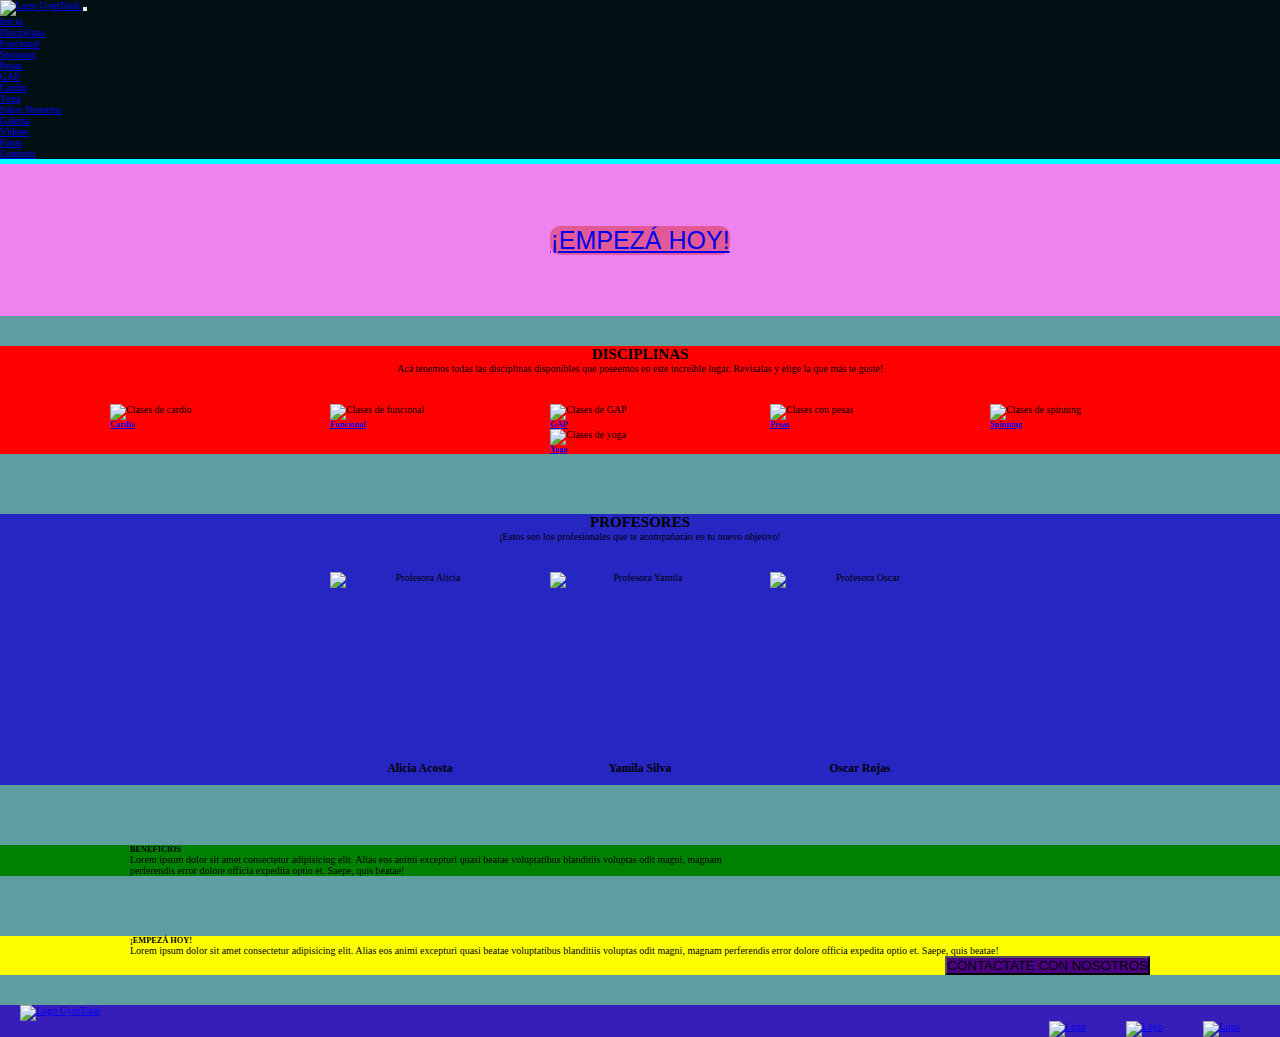
==== index.html @ 9ef04259 "En esta estapa sólo se encuentra el index junto con las carpetas de assets, pages y css. Falta pulir" ====
<!DOCTYPE html>
<html lang="en">

<head>
  <meta charset="UTF-8" />
  <meta name="viewport" content="width=device-width, initial-scale=1.0" />
  <title>Gym Total</title>

  <!-- Fuente Anton -->
  <link rel="preconnect" href="https://fonts.googleapis.com" />
  <link rel="preconnect" href="https://fonts.gstatic.com" crossorigin />
  <link href="https://fonts.googleapis.com/css2?family=Anton&display=swap" rel="stylesheet" />

  <!-- Fuente Barlow -->
  <link rel="preconnect" href="https://fonts.googleapis.com" />
  <link rel="preconnect" href="https://fonts.gstatic.com" crossorigin />
  <link href="https://fonts.googleapis.com/css2?family=Barlow:wght@300;500&display=swap" rel="stylesheet" />

  <!-- Link de BootsTrap -->
  <link href="https://cdn.jsdelivr.net/npm/bootstrap@5.3.1/dist/css/bootstrap.min.css" rel="stylesheet"
    integrity="sha384-4bw+/aepP/YC94hEpVNVgiZdgIC5+VKNBQNGCHeKRQN+PtmoHDEXuppvnDJzQIu9" crossorigin="anonymous" />

  <!-- CSS -->
  <link rel="stylesheet" href="./css/styles.css" />
</head>

<body>
  <!-- AGREGAR A LOS TÍTULOS COLOR, CAMBIAR FORMATO DE LETRA, VER SI PUEDO CARGAR + RÁPIDO LA PÁGINA -->

  <div class="contenedor" style="background-color: aqua">
    <header class="header sticky-top" style="background-color: rgb(165, 130, 34)">
      <!-- CUIDADO ACÁ LE AGREGUÉ STICKY -->
      <nav class="navbar navbar-expand-lg navbar-dark">
        <div class="container-fluid">
          <a class="navbar-brand" href="#">
            <img src="./assets/logoGymTotal.svg" alt="Logo" width="30" height="24"
              class="d-inline-block align-text-top" />
            GymTotal
          </a>
          <button class="navbar-toggler" type="button" data-bs-toggle="collapse"
            data-bs-target="#navbarSupportedContent" aria-controls="navbarSupportedContent" aria-expanded="false"
            aria-label="Toggle navigation">
            <span class="navbar-toggler-icon"></span>
          </button>
          <div class="collapse navbar-collapse" id="navbarSupportedContent">
            <ul class="navbar-nav me-auto mb-2 mb-lg-0">
              <li class="nav-item">
                <a class="nav-link active" aria-current="page" href="#">Inicio</a>
              </li>
              <li class="nav-item dropdown">
                <a class="nav-link dropdown-toggle" href="#" id="navbarDropdownMenuLink" role="button"
                  data-bs-toggle="dropdown" aria-expanded="false">
                  Disciplinas
                </a>
                <ul class="dropdown-menu dropdown-menu-dark" aria-labelledby="navbarDropdownMenuLink">
                  <li><a class="dropdown-item" href="#">Funcional</a></li>
                  <li><a class="dropdown-item" href="#">Spinning</a></li>
                  <li><a class="dropdown-item" href="#">Pesas</a></li>
                  <li><a class="dropdown-item" href="#">GAP</a></li>
                  <li><a class="dropdown-item" href="#">Cardio</a></li>
                  <li><a class="dropdown-item" href="#">Yoga</a></li>
                </ul>
              </li>
              <li class="nav-item">
                <a class="nav-link active" href="#"> Sobre Nosotros </a>
              </li>
              <li class="nav-item dropdown">
                <a class="nav-link dropdown-toggle" href="#" id="navbarDropdownMenuLink" role="button"
                  data-bs-toggle="dropdown" aria-expanded="false">
                  Galería
                </a>
                <ul class="dropdown-menu dropdown-menu-dark" aria-labelledby="navbarDropdownMenuLink">
                  <li><a class="dropdown-item" href="#">Vídeos</a></li>
                  <li><a class="dropdown-item" href="#">Fotos</a></li>
                </ul>
              </li>
              <li class="nav-item">
                <a class="nav-link active" href="#">Contacto</a>
              </li>
            </ul>
          </div>
        </div>
      </nav>
    </header>

    <div class="main">
      <!-- Sección Video -->
      <section class="contenedor__sectorVideo" style="background-color: violet">
        <div class="ratio ratio-16x9">
          <video autoplay muted loop>
            <source src="..." />
            Your browser does not support the video tag.
          </video>
        </div>
        <div class="boton__empeza">
          <!-- COLOCAR HIPERVINCULO, ARREGLAR BOTON -->
          <a href="./pages/contacto.html">¡EMPEZÁ HOY!</a>
        </div>
      </section>

      <!-- Sección Disciplinas -->
      <!-- VER SI SE PUEDE AGRANDAR LAS CARTILLAS, COLOCAR HIPERVINCULOS -->
      <section class="disciplinas" style="background-color: red">
        <div class="contenedor__introduccion">
          <h2>DISCIPLINAS</h2>
          <p class="contenedor__introduccion__información">
            Acá tenemos todas las disciplinas disponibles que poseemos en este
            increíble lugar. Revisalas y elige la que más te guste!
          </p>
        </div>
        <div class="contenedor__cartillas">
          <div class="card border-secondary text-bg-dark mb-3" style="width: 18rem">
            <img src="..." class="card-img-top" alt="Clases de cardio" />
            <div class="card-body">
              <a class="btn btn-dark" href="#">
                <h5 class="card-title">Cardio</h5>
              </a>
            </div>
          </div>
          <div class="card border-secondary text-bg-dark mb-3" style="width: 18rem">
            <img src="..." class="card-img-top" alt="Clases de funcional" />
            <div class="card-body">
              <a class="btn btn-dark" href="#">
                <h5 class="card-title">Funcional</h5>
              </a>
            </div>
          </div>
          <div class="card border-secondary text-bg-dark mb-3" style="width: 18rem">
            <img src="..." class="card-img-top" alt="Clases de GAP" />
            <div class="card-body">
              <a class="btn btn-dark" href="#">
                <h5 class="card-title">GAP</h5>
              </a>
            </div>
          </div>
          <div class="card border-secondary text-bg-dark mb-3" style="width: 18rem">
            <img src="..." class="card-img-top" alt="Clases con pesas" />
            <div class="card-body">
              <a class="btn btn-dark" href="#">
                <h5 class="card-title">Pesas</h5>
              </a>
            </div>
          </div>
          <div class="card border-secondary text-bg-dark mb-3" style="width: 18rem">
            <img src="..." class="card-img-top" alt="Clases de spinning" />
            <div class="card-body">
              <a class="btn btn-dark" href="#">
                <h5 class="card-title">Spinning</h5>
              </a>
            </div>
          </div>
          <div class="card border-secondary text-bg-dark mb-3" style="width: 18rem">
            <img src="..." class="card-img-top" alt="Clases de yoga" />
            <div class="card-body">
              <a class="btn btn-dark" href="#">
                <h5 class="card-title">Yoga</h5>
              </a>
            </div>
          </div>
        </div>
      </section>

      <!-- Sección Profesores -->
      <section class="profesores" style="background-color: rgb(38, 38, 195)">
        <div class="contenedor__introduccion">
          <h2>PROFESORES</h2>
          <p class="contenedor__introduccion__informacion">
            ¡Estos son los profesionales que te acompañarán en tu nuevo
            objetivo!
          </p>
        </div>
        <div class="contenedor__cartillas">
          <div class="profesores__contenedor__cartillas__cartillaProfesor">
            <img class="rounded-circle" src="..." alt="Profesora Alicia" width="180px" height="180px" />
            <h3>Alicia Acosta</h3>
          </div>
          <div class="profesores__contenedor__cartillas__cartillaProfesor">
            <img class="rounded-circle" src="..." alt="Profesora Yamila" width="180px" height="180px" />
            <h3>Yamila Silva</h3>
          </div>
          <div class="profesores__contenedor__cartillas__cartillaProfesor">
            <img class="rounded-circle" src="..." alt="Profesora Oscar" width="180px" height="180px" />
            <h3>Oscar Rojas</h3>
          </div>
        </div>
      </section>
      <!-- Sección Beneficios -->
      <section class="beneficios" style="background-color: green">
        <div class="carta__beneficios card text-start text-bg-dark p-3">
          <h5 class="card-header border-light">BENEFICIOS</h5>
          <div class="carta__beneficios__informacion card-body">
            <p class="carta__beneficios__informacion__texto card-text">
              Lorem ipsum dolor sit amet consectetur adipisicing elit. Alias
              eos animi excepturi quasi beatae voluptatibus blanditiis
              voluptas odit magni, magnam perferendis error dolore officia
              expedita optio et. Saepe, quis beatae!
            </p>
          </div>
        </div>
      </section>




      <!-- Sección Empezá Hoy -->
      <section class="empezaHoy" style="background-color: yellow">


        <div class="carta__empezaHoy card text-bg-dark p-3">

          <h5 class="card-header border-0">¡EMPEZÁ HOY!</h5>
          
          <div class="carta__empezaHoy__informacion card-body row g-0">
            
            <div class="carta__empezaHoy__informacion__texto col-4">
              <p class="card-text">
                Lorem ipsum dolor sit amet consectetur adipisicing elit. Alias
                eos animi excepturi quasi beatae voluptatibus blanditiis
                voluptas odit magni, magnam perferendis error dolore officia
                expedita optio et. Saepe, quis beatae!
              </p>
            </div>

            <div class="carta__empezaHoy__informacion__boton col-8">
              <button type="button " class="btn btn-light border-0">
                CONTACTATE CON NOSOTROS
              </button>
            </div>
          
          </div>

        </div>


      </section>








    </div>







    <!-- Sección Footer -->
    <section class="footer" style="background-color: rgb(56, 30, 185)">
      <div class="card text-bg-dark">
        <div class="card-header border-light">
          <div class="footer__logo">
            <a class="navbar-brand" href="#">
              <img src="./images/logo-fb.png" alt="Logo" width="30" height="24" class="d-inline-block align-text-top" />
              GymTotal
            </a>
          </div>
        </div>
        <div class="card-body">
          <div class="footer__contenedor__redesSociales">
            <a class="navbar-brand" href="#">
              <img src="./images/logo-fb.png" alt="Logo" width="30" height="24" class="d-inline-block align-text-top" />
            </a>
            <a class="navbar-brand" href="#">
              <img src="./images/logo-instagram.png" alt="Logo" width="30" height="24"
                class="d-inline-block align-text-top" />
            </a>
            <a class="navbar-brand" href="#">
              <img src="./images/logo-wp.png" alt="Logo" width="30" height="24" class="d-inline-block align-text-top" />
            </a>
          </div>
        </div>
      </div>
    </section>
  </div>
  <!-- Script de BootsTrap -->
  <script src="https://cdn.jsdelivr.net/npm/bootstrap@5.3.1/dist/js/bootstrap.bundle.min.js"
    integrity="sha384-HwwvtgBNo3bZJJLYd8oVXjrBZt8cqVSpeBNS5n7C8IVInixGAoxmnlMuBnhbgrkm"
    crossorigin="anonymous"></script>
</body>
</html>
---- css/styles.css ----
* {
  margin: 0px;
  padding: 0px;
}

html {
  font-size: 62.5%;
}

/* GENERALES */

.btn {
  background-color: indigo;
}

/*
#021013 --> Negro
*/

nav {
  background-color: #021013;
}

.contenedor {
  display: grid;
  grid-template-columns: 1fr 1fr 1fr;
  /* grid-template-rows: 0.3fr 2.4fr 0.3fr;  VER ESTOOOOOOOOO */
  gap: 0px 0px;
  grid-auto-flow: row;
  grid-template-areas:
    "header header header"
    "main main main"
    "footer footer footer";
}

/* HEADER */
.header {
  grid-area: header;
  margin-bottom: 5px;
}

/* MAIN */
.main {
  background-color: cadetblue;
  display: grid;
  grid-template-columns: auto auto auto;
  grid-template-rows: auto auto auto auto auto;
  gap: 0px 0px;
  grid-auto-flow: row;
  grid-template-areas:
    "video video video"
    "disciplinas disciplinas disciplinas"
    "profesores profesores profesores"
    "beneficios beneficios beneficios"
    "empezaHoy empezaHoy empezaHoy";
  grid-area: main;
}

/* SECTOR VIDEO */
.contenedor__sectorVideo {
  grid-area: video;
  display: flex;
  justify-content: center;
  align-items: center;
}

.boton__empeza {
  /* ARREGLAR BOTÓN */
  font-family: 'Barlow Condensed', sans-serif;
  font-size: 2.5rem;
  background-color: #E15A97;
  /* CAMBIAR ESTE FONDO */
  position: absolute;
  border-radius: 10px;
  text-align: center;
  display: flex;
  flex-direction: row;
  justify-content: start;
  align-items: end;
}

/* SECTOR DISCIPLINAS */
.disciplinas {
  grid-area: disciplinas;
  display: flex;
  flex-direction: column;
  justify-content: center;
  align-items: center;
  margin: 30px 0px;
}

.contenedor__introduccion {
  display: flex;
  flex-direction: column;
  text-align: center;
  margin: 0px 0px 30px 0px;
}

.contenedor__cartillas {
  display: flex;
  justify-content: center;
  align-items: center;
  flex-wrap: wrap;
}

.card {
  margin: 0px 20px;
}

/* SECTOR PROFESORES */
.profesores {
  grid-area: profesores;
  display: flex;
  flex-direction: column;
  justify-content: center;
  align-items: center;
  flex-wrap: wrap;
  margin: 30px 0px;
}

.profesores__contenedor__cartillas__cartillaProfesor {
  display: flex;
  flex-direction: column;
  text-align: center;
}

.profesores__contenedor__cartillas__cartillaProfesor h3 {
  margin: 10px;
}

.profesores__contenedor__cartillas__cartillaProfesor img {
  margin: 0px 20px;
}

/* SECTOR BENEFICIOS */
.beneficios {
  grid-area: beneficios;
  padding: 0rem 11rem;
  margin: 30px 0px;
}

.carta__beneficios__informacion__texto {
  padding-right: 400px;
}




/* SECTOR EMPEZÁ HOY */
.empezaHoy {
  grid-area: empezaHoy;
  padding: 0rem 11rem;
  margin: 30px 0px;
}

.carta__empezaHoy__informacion__boton {
  display: flex;
  justify-content: end;
  align-items: center;
}



/* FOOTER */

.footer {
  grid-area: footer;
}

.footer__contenedor__redesSociales {
  display: flex;
  justify-content: end;
}

.footer__contenedor__redesSociales a {
  margin: 0px 20px;
}
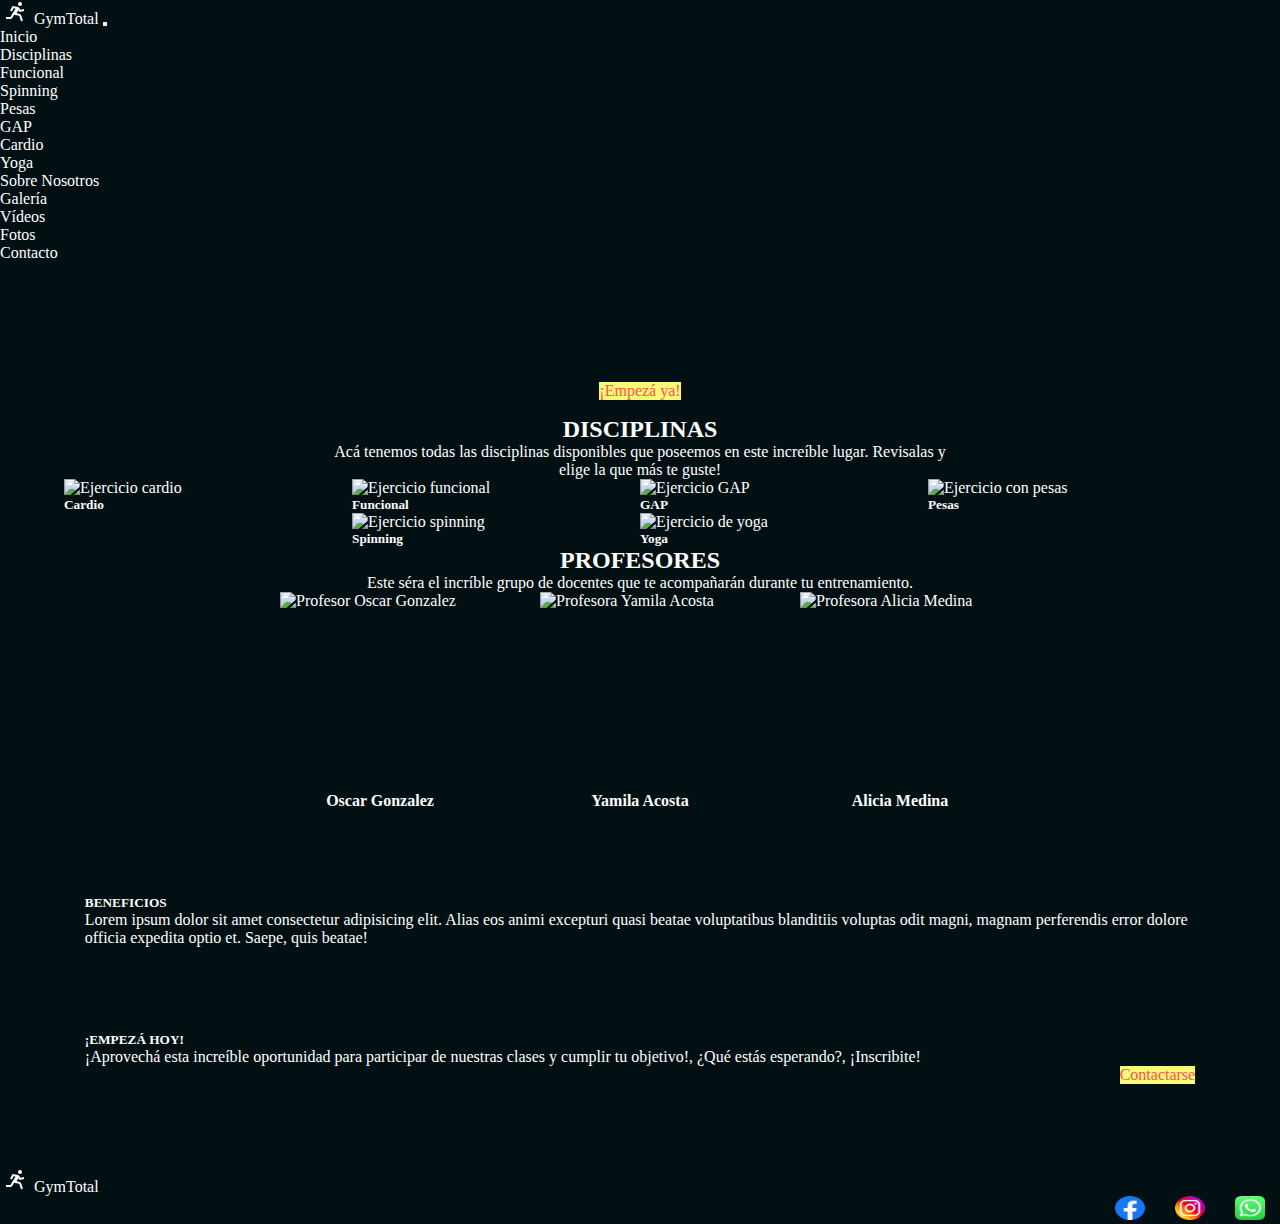
==== commit 6fe94473: "Realicé todos los cambios necesarios para que la página esté mucho más completa." ====
--- a/index.html
+++ b/index.html
@@ -2,284 +2,288 @@
 <html lang="en">
 
 <head>
-  <meta charset="UTF-8" />
-  <meta name="viewport" content="width=device-width, initial-scale=1.0" />
-  <title>Gym Total</title>
-
-  <!-- Fuente Anton -->
-  <link rel="preconnect" href="https://fonts.googleapis.com" />
-  <link rel="preconnect" href="https://fonts.gstatic.com" crossorigin />
-  <link href="https://fonts.googleapis.com/css2?family=Anton&display=swap" rel="stylesheet" />
-
-  <!-- Fuente Barlow -->
-  <link rel="preconnect" href="https://fonts.googleapis.com" />
-  <link rel="preconnect" href="https://fonts.gstatic.com" crossorigin />
-  <link href="https://fonts.googleapis.com/css2?family=Barlow:wght@300;500&display=swap" rel="stylesheet" />
-
-  <!-- Link de BootsTrap -->
-  <link href="https://cdn.jsdelivr.net/npm/bootstrap@5.3.1/dist/css/bootstrap.min.css" rel="stylesheet"
-    integrity="sha384-4bw+/aepP/YC94hEpVNVgiZdgIC5+VKNBQNGCHeKRQN+PtmoHDEXuppvnDJzQIu9" crossorigin="anonymous" />
-
-  <!-- CSS -->
-  <link rel="stylesheet" href="./css/styles.css" />
+    <meta charset="UTF-8">
+    <meta name="viewport" content="width=device-width, initial-scale=1.0">
+    <title>GymTotal</title>
+
+    <!-- Fuente Anton -->
+    <link rel="preconnect" href="https://fonts.googleapis.com" />
+    <link rel="preconnect" href="https://fonts.gstatic.com" crossorigin />
+    <link href="https://fonts.googleapis.com/css2?family=Anton&display=swap" rel="stylesheet" />
+
+    <!-- Fuente Barlow -->
+    <link rel="preconnect" href="https://fonts.googleapis.com" />
+    <link rel="preconnect" href="https://fonts.gstatic.com" crossorigin />
+    <link href="https://fonts.googleapis.com/css2?family=Barlow:wght@300;500&display=swap" rel="stylesheet" />
+
+    <!-- Link de BootsTrap -->
+    <link href="https://cdn.jsdelivr.net/npm/bootstrap@5.3.1/dist/css/bootstrap.min.css" rel="stylesheet"
+        integrity="sha384-4bw+/aepP/YC94hEpVNVgiZdgIC5+VKNBQNGCHeKRQN+PtmoHDEXuppvnDJzQIu9" crossorigin="anonymous" />
+
+    <!-- CSS -->
+    <link rel="stylesheet" href="./css/estilos.css">
 </head>
 
 <body>
-  <!-- AGREGAR A LOS TÍTULOS COLOR, CAMBIAR FORMATO DE LETRA, VER SI PUEDO CARGAR + RÁPIDO LA PÁGINA -->
-
-  <div class="contenedor" style="background-color: aqua">
-    <header class="header sticky-top" style="background-color: rgb(165, 130, 34)">
-      <!-- CUIDADO ACÁ LE AGREGUÉ STICKY -->
-      <nav class="navbar navbar-expand-lg navbar-dark">
-        <div class="container-fluid">
-          <a class="navbar-brand" href="#">
-            <img src="./assets/logoGymTotal.svg" alt="Logo" width="30" height="24"
-              class="d-inline-block align-text-top" />
-            GymTotal
-          </a>
-          <button class="navbar-toggler" type="button" data-bs-toggle="collapse"
-            data-bs-target="#navbarSupportedContent" aria-controls="navbarSupportedContent" aria-expanded="false"
-            aria-label="Toggle navigation">
-            <span class="navbar-toggler-icon"></span>
-          </button>
-          <div class="collapse navbar-collapse" id="navbarSupportedContent">
-            <ul class="navbar-nav me-auto mb-2 mb-lg-0">
-              <li class="nav-item">
-                <a class="nav-link active" aria-current="page" href="#">Inicio</a>
-              </li>
-              <li class="nav-item dropdown">
-                <a class="nav-link dropdown-toggle" href="#" id="navbarDropdownMenuLink" role="button"
-                  data-bs-toggle="dropdown" aria-expanded="false">
-                  Disciplinas
-                </a>
-                <ul class="dropdown-menu dropdown-menu-dark" aria-labelledby="navbarDropdownMenuLink">
-                  <li><a class="dropdown-item" href="#">Funcional</a></li>
-                  <li><a class="dropdown-item" href="#">Spinning</a></li>
-                  <li><a class="dropdown-item" href="#">Pesas</a></li>
-                  <li><a class="dropdown-item" href="#">GAP</a></li>
-                  <li><a class="dropdown-item" href="#">Cardio</a></li>
-                  <li><a class="dropdown-item" href="#">Yoga</a></li>
-                </ul>
-              </li>
-              <li class="nav-item">
-                <a class="nav-link active" href="#"> Sobre Nosotros </a>
-              </li>
-              <li class="nav-item dropdown">
-                <a class="nav-link dropdown-toggle" href="#" id="navbarDropdownMenuLink" role="button"
-                  data-bs-toggle="dropdown" aria-expanded="false">
-                  Galería
-                </a>
-                <ul class="dropdown-menu dropdown-menu-dark" aria-labelledby="navbarDropdownMenuLink">
-                  <li><a class="dropdown-item" href="#">Vídeos</a></li>
-                  <li><a class="dropdown-item" href="#">Fotos</a></li>
-                </ul>
-              </li>
-              <li class="nav-item">
-                <a class="nav-link active" href="#">Contacto</a>
-              </li>
-            </ul>
-          </div>
+    <div class="contenedor container-fluid">
+        <!-- HEADER -->
+        <div class="row mb-3">
+            <div class="col p-0">
+                <header class="header">
+                    <nav class="navbar sticky-top bg-dark navbar-expand-lg navbar-dark">
+                        <div class="container-fluid">
+                            <a class="navbar-brand" href="index.html">
+                                <img src="./assets/logoGymTotal.svg" alt="Logo" width="30" height="24"
+                                    class="d-inline-block align-text-top" />
+                                GymTotal
+                            </a>
+                            <button class="navbar-toggler" type="button" data-bs-toggle="collapse"
+                                data-bs-target="#navbarSupportedContent" aria-controls="navbarSupportedContent"
+                                aria-expanded="false" aria-label="Toggle navigation">
+                                <span class="navbar-toggler-icon"></span>
+                            </button>
+                            <div class="collapse navbar-collapse" id="navbarSupportedContent">
+                                <ul class="navbar-nav me-auto mb-2 mb-lg-0">
+                                    <li class="nav-item">
+                                        <a class="nav-link active" aria-current="page" href="index.html">Inicio</a>
+                                    </li>
+                                    <li class="nav-item dropdown">
+                                        <a class="nav-link dropdown-toggle" href="#" id="navbarDropdownMenuLink"
+                                            role="button" data-bs-toggle="dropdown" aria-expanded="false">
+                                            Disciplinas
+                                        </a>
+                                        <ul class="dropdown-menu dropdown-menu-dark"
+                                            aria-labelledby="navbarDropdownMenuLink">
+                                            <li><a class="dropdown-item" target="blank"
+                                                    href="./pages/disciplinaFuncional.html">Funcional</a></li>
+                                            <li><a class="dropdown-item"
+                                                    href="./pages/disciplinaSpinning.html">Spinning</a></li>
+                                            <li><a class="dropdown-item" href="./pages/disciplinaPesas.html">Pesas</a>
+                                            </li>
+                                            <li><a class="dropdown-item" href="./pages/disciplinaGAP.html">GAP</a></li>
+                                            <li><a class="dropdown-item" href="./pages/disciplinaCardio.html">Cardio</a>
+                                            </li>
+                                            <li><a class="dropdown-item" href="./pages/disciplinaYoga.html">Yoga</a>
+                                            </li>
+                                        </ul>
+                                    </li>
+                                    <li class="nav-item">
+                                        <a class="nav-link active" href="./pages/sobreNosotros.html">Sobre Nosotros</a>
+                                    </li>
+                                    <li class="nav-item dropdown">
+                                        <a class="nav-link dropdown-toggle" href="#" id="navbarDropdownMenuLink"
+                                            role="button" data-bs-toggle="dropdown" aria-expanded="false">
+                                            Galería
+                                        </a>
+                                        <ul class="dropdown-menu dropdown-menu-dark"
+                                            aria-labelledby="navbarDropdownMenuLink">
+                                            <li><a class="dropdown-item" href="./pages/galeriaVideos.html">Vídeos</a></li>
+                                            <li><a class="dropdown-item" href="./pages/galeriaFotos.html">Fotos</a></li>
+                                        </ul>
+                                    </li>
+                                    <li class="nav-item">
+                                        <a class="nav-link active" href="./pages/contacto.html">Contacto</a>
+                                    </li>
+                                </ul>
+                            </div>
+                        </div>
+                    </nav>
+                </header>
+            </div>
         </div>
-      </nav>
-    </header>
-
-    <div class="main">
-      <!-- Sección Video -->
-      <section class="contenedor__sectorVideo" style="background-color: violet">
-        <div class="ratio ratio-16x9">
-          <video autoplay muted loop>
-            <source src="..." />
-            Your browser does not support the video tag.
-          </video>
+        <!-- MAIN -->
+        <div class="row">
+            <div class="col">
+                <main>
+                    <!-- Sección Video -->
+                    <section class="contenedor__sectorVideo mb-5">
+                        <div class="ratio ratio-16x9">
+                            <video autoplay muted loop>
+                                <source src="./assets/gymTotalVideo.mp4" />
+                                Your browser does not support the video tag.
+                            </video>
+                        </div>
+                        <a class="boton__video btn btn-light btn-outline-light" href="./pages/contacto.html"
+                            role="button">¡Empezá ya!</a>
+                    </section>
+                    <!-- Sección Disciplinas -->
+                    <section id="seccion__disciplinas mb-5" class="disciplinas">
+                        <div class="contenedor__introducción mb-5">
+                            <h2 class="contenedor__introduccion__título mb-2 text-light">DISCIPLINAS</h2>
+                            <p class="contenedor__introduccion__información">
+                                Acá tenemos todas las disciplinas disponibles que poseemos en este
+                                increíble lugar. Revisalas y elige la que más te guste!
+                            </p>
+                        </div>
+                        <div div class="contenedor__cartillas mb-5">
+                            <div class="card text-bg-dark mx-3 mb-3" style="width: 18rem;">
+                                <img src="https://images.pexels.com/photos/1954524/pexels-photo-1954524.jpeg?auto=compress&cs=tinysrgb&w=1260&h=750&dpr=1"
+                                    class="imagen__disciplina card-img-top" alt="Ejercicio cardio">
+                                <div class="card-body">
+                                    <a href="./pages/disciplinaCardio.html">
+                                        <h5 class="card-title text-center">Cardio</h5>
+                                    </a>
+                                </div>
+                            </div>
+                            <div class="card text-bg-dark mx-3 mb-3" style="width: 18rem;">
+                                <img class="card-img-top"
+                                    src="https://images.pexels.com/photos/2247179/pexels-photo-2247179.jpeg?auto=compress&cs=tinysrgb&w=1260&h=750&dpr=1"
+                                    alt="Ejercicio funcional">
+                                <div class="card-body">
+                                    <a href="./pages/disciplinaFuncional.html">
+                                        <h5 class="card-title text-center">Funcional</h5>
+                                    </a>
+                                </div>
+                            </div>
+                            <div class="card text-bg-dark mx-3 mb-3" style="width: 18rem;">
+                                <img class="card-img-top"
+                                    src="https://images.pexels.com/photos/3076516/pexels-photo-3076516.jpeg?auto=compress&cs=tinysrgb&w=1260&h=750&dpr=1"
+                                    alt="Ejercicio GAP">
+                                <div class="card-body GAP">
+                                    <a href="./pages/disciplinaGap.html">
+                                        <h5 class="card-title text-center">GAP</h5>
+                                    </a>
+                                </div>
+                            </div>
+                            <div class="card text-bg-dark mx-3 mb-3" style="width: 18rem;">
+                                <img src="https://images.pexels.com/photos/685531/pexels-photo-685531.jpeg?auto=compress&cs=tinysrgb&w=1260&h=750&dpr=1"
+                                    class="card-img-top" alt="Ejercicio con pesas">
+                                <div class="card-body">
+                                    <a href="./pages/disciplinaPesas.html">
+                                        <h5 class="card-title text-center">Pesas</h5>
+                                    </a>
+                                </div>
+                            </div>
+                            <div class="card text-bg-dark mx-3 mb-3" style="width: 18rem;">
+                                <img class="card-img-top"
+                                    src="https://as2.ftcdn.net/v2/jpg/01/80/05/75/1000_F_180057571_fGHuKUsL28OMmXRFmwzOk1OfL9Whas16.jpg"
+                                    alt="Ejercicio spinning">
+                                <div class="card-body">
+                                    <a href="./pages/disciplinaSpinning.html">
+                                        <h5 class="card-title text-center">Spinning</h5>
+                                    </a>
+                                </div>
+                            </div>
+                            <div class="card text-bg-dark mx-3 mb-3" style="width: 18rem;">
+                                <img class="card-img-top"
+                                    src="https://images.pexels.com/photos/8436715/pexels-photo-8436715.jpeg?auto=compress&cs=tinysrgb&w=1260&h=750&dpr=1"
+                                    alt="Ejercicio de yoga">
+                                <div class="card-body">
+                                    <a href="./pages/disciplinaYoga.html">
+                                        <h5 class="card-title text-center">Yoga</h5>
+                                    </a>
+                                </div>
+                            </div>
+                        </div>
+                    </section>
+                    <!-- Sección Profesores -->
+                    <section class="seccion__profesores mb-3">
+                        <div class="contenedor__introducción mb-5">
+                            <h2 class="contenedor__introduccion__título mb-2 text-light">PROFESORES</h2>
+                            <p class="contenedor__introduccion__información">
+                                Este séra el incríble grupo de docentes que te acompañarán durante
+                                tu entrenamiento.
+                            </p>
+                        </div>
+                        <div class="contenedor__cartillas">
+                            <div class="contenedor__profesor">
+                                <div class="contendor__imagenProfesor">
+                                    <img src="https://images.pexels.com/photos/2379005/pexels-photo-2379005.jpeg?auto=compress&cs=tinysrgb&w=1260&h=750&dpr=1"
+                                        class="imagen__profesor rounded-circle" alt="Profesor Oscar Gonzalez">
+                                </div>
+                                <h4>Oscar Gonzalez</h4>
+                            </div>
+                            <div class="contenedor__profesor">
+                                <div class="contendor__imagenProfesor">
+                                    <img src="https://images.pexels.com/photos/2169434/pexels-photo-2169434.jpeg?auto=compress&cs=tinysrgb&w=1260&h=750&dpr=1"
+                                        class="imagen__profesor rounded-circle" alt="Profesora Yamila Acosta">
+                                </div>
+                                <h4>Yamila Acosta</h4>
+                            </div>
+                            <div class="contenedor__profesor">
+                                <div class="contendor__imagenProfesor">
+                                    <img src="https://images.pexels.com/photos/762020/pexels-photo-762020.jpeg?auto=compress&cs=tinysrgb&w=1260&h=750&dpr=1"
+                                        class="imagen__profesor rounded-circle" alt="Profesora Alicia Medina">
+                                </div>
+                                <h4>Alicia Medina</h4>
+                            </div>
+                        </div>
+                    </section>
+                    <!-- Sección Beneficios -->
+                    <section class="seccion__beneficios">
+                        <div class="carta__beneficios card text-start text-bg-dark p-3">
+                            <h5 class="card-header border-light">BENEFICIOS</h5>
+                            <div class="carta__beneficios__informacion card-body">
+                                <p class="carta__beneficios__informacion__texto card-text">
+                                    Lorem ipsum dolor sit amet consectetur adipisicing elit. Alias
+                                    eos animi excepturi quasi beatae voluptatibus blanditiis
+                                    voluptas odit magni, magnam perferendis error dolore officia
+                                    expedita optio et. Saepe, quis beatae!
+                                </p>
+                            </div>
+                        </div>
+                    </section>
+                    <section class="seccion_empezaHoy">
+                        <div class="carta__empezaHoy card text-bg-dark p-3">
+                            <div class="row">
+                                <div class="carta__empezaHoy__informacion col-9">
+                                    <h5 class="card-header border-0">¡EMPEZÁ HOY!</h5>
+                                    <div class="card-body" row g-0>
+                                        <p>¡Aprovechá esta increíble oportunidad para participar de nuestras clases y
+                                            cumplir tu objetivo!, ¿Qué estás esperando?, ¡Inscribite!
+                                        </p>
+                                    </div>
+                                </div>
+                                <div class="carta__empezaHoy__contenedor__boton col-3">
+                                    <a class="boton__empezaHoy btn btn-light btn-outline-light"
+                                        href="./pages/contacto.html" role="button">Contactarse</a>
+                                </div>
+                            </div>
+                        </div>
+            </div>
+            </section>
+            </main>
         </div>
-        <div class="boton__empeza">
-          <!-- COLOCAR HIPERVINCULO, ARREGLAR BOTON -->
-          <a href="./pages/contacto.html">¡EMPEZÁ HOY!</a>
+        <!-- FOOTER -->
+        <div class="row">
+            <div class="col p-0">
+                <footer class="footer">
+                    <div class="card text-bg-dark">
+                        <div class="card-header border-light">
+                            <div class="footer__logo">
+                                <a class="navbar-brand" href="index.html">
+                                    <img src="./assets/logoGymTotal.svg" alt="Logo" width="30" height="24"
+                                        class="d-inline-block align-text-top" />
+                                    GymTotal
+                                </a>
+                            </div>
+                        </div>
+                        <div class="card-body">
+                            <div class="footer__contenedor__redesSociales">
+                                <a class="navbar-brand" href="https://es-la.facebook.com/" target="_blank">
+                                    <img src="./assets/logo-fb.png" alt="Logo Facebook" width="30" height="24"
+                                        class="d-inline-block align-text-top" />
+                                </a>
+                                <a class="navbar-brand" href="https://www.instagram.com/" target="_blank">
+                                    <img src="./assets/logo-instagram.png" alt="Logo Instagram" width="30" height="24"
+                                        class="d-inline-block align-text-top" />
+                                </a>
+                                <a class="navbar-brand" href="https://web.whatsapp.com/" target="_blank">
+                                    <img src="./assets/logo-wp.png" alt="Logo WhatsApp" width="30" height="24"
+                                        class="d-inline-block align-text-top" />
+                                </a>
+                            </div>
+                        </div>
+                    </div>
+                </footer>
+            </div>
         </div>
-      </section>
-
-      <!-- Sección Disciplinas -->
-      <!-- VER SI SE PUEDE AGRANDAR LAS CARTILLAS, COLOCAR HIPERVINCULOS -->
-      <section class="disciplinas" style="background-color: red">
-        <div class="contenedor__introduccion">
-          <h2>DISCIPLINAS</h2>
-          <p class="contenedor__introduccion__información">
-            Acá tenemos todas las disciplinas disponibles que poseemos en este
-            increíble lugar. Revisalas y elige la que más te guste!
-          </p>
-        </div>
-        <div class="contenedor__cartillas">
-          <div class="card border-secondary text-bg-dark mb-3" style="width: 18rem">
-            <img src="..." class="card-img-top" alt="Clases de cardio" />
-            <div class="card-body">
-              <a class="btn btn-dark" href="#">
-                <h5 class="card-title">Cardio</h5>
-              </a>
-            </div>
-          </div>
-          <div class="card border-secondary text-bg-dark mb-3" style="width: 18rem">
-            <img src="..." class="card-img-top" alt="Clases de funcional" />
-            <div class="card-body">
-              <a class="btn btn-dark" href="#">
-                <h5 class="card-title">Funcional</h5>
-              </a>
-            </div>
-          </div>
-          <div class="card border-secondary text-bg-dark mb-3" style="width: 18rem">
-            <img src="..." class="card-img-top" alt="Clases de GAP" />
-            <div class="card-body">
-              <a class="btn btn-dark" href="#">
-                <h5 class="card-title">GAP</h5>
-              </a>
-            </div>
-          </div>
-          <div class="card border-secondary text-bg-dark mb-3" style="width: 18rem">
-            <img src="..." class="card-img-top" alt="Clases con pesas" />
-            <div class="card-body">
-              <a class="btn btn-dark" href="#">
-                <h5 class="card-title">Pesas</h5>
-              </a>
-            </div>
-          </div>
-          <div class="card border-secondary text-bg-dark mb-3" style="width: 18rem">
-            <img src="..." class="card-img-top" alt="Clases de spinning" />
-            <div class="card-body">
-              <a class="btn btn-dark" href="#">
-                <h5 class="card-title">Spinning</h5>
-              </a>
-            </div>
-          </div>
-          <div class="card border-secondary text-bg-dark mb-3" style="width: 18rem">
-            <img src="..." class="card-img-top" alt="Clases de yoga" />
-            <div class="card-body">
-              <a class="btn btn-dark" href="#">
-                <h5 class="card-title">Yoga</h5>
-              </a>
-            </div>
-          </div>
-        </div>
-      </section>
-
-      <!-- Sección Profesores -->
-      <section class="profesores" style="background-color: rgb(38, 38, 195)">
-        <div class="contenedor__introduccion">
-          <h2>PROFESORES</h2>
-          <p class="contenedor__introduccion__informacion">
-            ¡Estos son los profesionales que te acompañarán en tu nuevo
-            objetivo!
-          </p>
-        </div>
-        <div class="contenedor__cartillas">
-          <div class="profesores__contenedor__cartillas__cartillaProfesor">
-            <img class="rounded-circle" src="..." alt="Profesora Alicia" width="180px" height="180px" />
-            <h3>Alicia Acosta</h3>
-          </div>
-          <div class="profesores__contenedor__cartillas__cartillaProfesor">
-            <img class="rounded-circle" src="..." alt="Profesora Yamila" width="180px" height="180px" />
-            <h3>Yamila Silva</h3>
-          </div>
-          <div class="profesores__contenedor__cartillas__cartillaProfesor">
-            <img class="rounded-circle" src="..." alt="Profesora Oscar" width="180px" height="180px" />
-            <h3>Oscar Rojas</h3>
-          </div>
-        </div>
-      </section>
-      <!-- Sección Beneficios -->
-      <section class="beneficios" style="background-color: green">
-        <div class="carta__beneficios card text-start text-bg-dark p-3">
-          <h5 class="card-header border-light">BENEFICIOS</h5>
-          <div class="carta__beneficios__informacion card-body">
-            <p class="carta__beneficios__informacion__texto card-text">
-              Lorem ipsum dolor sit amet consectetur adipisicing elit. Alias
-              eos animi excepturi quasi beatae voluptatibus blanditiis
-              voluptas odit magni, magnam perferendis error dolore officia
-              expedita optio et. Saepe, quis beatae!
-            </p>
-          </div>
-        </div>
-      </section>
-
-
-
-
-      <!-- Sección Empezá Hoy -->
-      <section class="empezaHoy" style="background-color: yellow">
-
-
-        <div class="carta__empezaHoy card text-bg-dark p-3">
-
-          <h5 class="card-header border-0">¡EMPEZÁ HOY!</h5>
-          
-          <div class="carta__empezaHoy__informacion card-body row g-0">
-            
-            <div class="carta__empezaHoy__informacion__texto col-4">
-              <p class="card-text">
-                Lorem ipsum dolor sit amet consectetur adipisicing elit. Alias
-                eos animi excepturi quasi beatae voluptatibus blanditiis
-                voluptas odit magni, magnam perferendis error dolore officia
-                expedita optio et. Saepe, quis beatae!
-              </p>
-            </div>
-
-            <div class="carta__empezaHoy__informacion__boton col-8">
-              <button type="button " class="btn btn-light border-0">
-                CONTACTATE CON NOSOTROS
-              </button>
-            </div>
-          
-          </div>
-
-        </div>
-
-
-      </section>
-
-
-
-
-
-
-
-
     </div>
 
-
-
-
-
-
-
-    <!-- Sección Footer -->
-    <section class="footer" style="background-color: rgb(56, 30, 185)">
-      <div class="card text-bg-dark">
-        <div class="card-header border-light">
-          <div class="footer__logo">
-            <a class="navbar-brand" href="#">
-              <img src="./images/logo-fb.png" alt="Logo" width="30" height="24" class="d-inline-block align-text-top" />
-              GymTotal
-            </a>
-          </div>
-        </div>
-        <div class="card-body">
-          <div class="footer__contenedor__redesSociales">
-            <a class="navbar-brand" href="#">
-              <img src="./images/logo-fb.png" alt="Logo" width="30" height="24" class="d-inline-block align-text-top" />
-            </a>
-            <a class="navbar-brand" href="#">
-              <img src="./images/logo-instagram.png" alt="Logo" width="30" height="24"
-                class="d-inline-block align-text-top" />
-            </a>
-            <a class="navbar-brand" href="#">
-              <img src="./images/logo-wp.png" alt="Logo" width="30" height="24" class="d-inline-block align-text-top" />
-            </a>
-          </div>
-        </div>
-      </div>
-    </section>
-  </div>
-  <!-- Script de BootsTrap -->
-  <script src="https://cdn.jsdelivr.net/npm/bootstrap@5.3.1/dist/js/bootstrap.bundle.min.js"
-    integrity="sha384-HwwvtgBNo3bZJJLYd8oVXjrBZt8cqVSpeBNS5n7C8IVInixGAoxmnlMuBnhbgrkm"
-    crossorigin="anonymous"></script>
+    <!-- Script de BootsTrap -->
+    <script src="https://cdn.jsdelivr.net/npm/bootstrap@5.3.1/dist/js/bootstrap.bundle.min.js"
+        integrity="sha384-HwwvtgBNo3bZJJLYd8oVXjrBZt8cqVSpeBNS5n7C8IVInixGAoxmnlMuBnhbgrkm"
+        crossorigin="anonymous"></script>
 </body>
+
 </html>--- a/css/estilos.css
+++ b/css/estilos.css
@@ -0,0 +1,220 @@
+* {
+    padding: 0px;
+    margin: 0px;
+}
+
+html {
+    /* font-size: 62.5%; */
+    color: white;
+} 
+
+/* MAIN */
+/* Seccion Video-Boton*/
+.contenedor__sectorVideo {
+    position: relative;
+    display: flex;
+    justify-content: center;
+}
+
+.boton__video {
+    width: auto;
+    height: auto;
+    position: absolute;
+    align-self: end;
+    margin: 1rem;
+    border: 0;
+    color: rgb(254, 81, 86);
+    background-color: #f7f977;
+}
+
+.boton__video:hover {
+    color: #fff;
+    background: rgb(254, 81, 86);
+    background: linear-gradient(90deg,
+            rgba(254, 81, 86, 1) 28%,
+            rgba(250, 60, 108, 1) 62%,
+            rgba(244, 32, 125, 1) 100%);
+}
+
+/* Seccion DISCIPLINAS */
+.contenedor__introducción {
+    display: flex;
+    flex-direction: column;
+    justify-content: center;
+    align-items: center;
+}
+
+.contenedor__introduccion__información {
+    width: 50%;
+    text-align: center;
+}
+
+.contenedor__cartillas {
+    display: flex;
+    justify-content: center;
+    align-items: center;
+    flex-wrap: wrap;
+}
+
+.imagen__disciplina {
+    width: auto;
+    height: 200px;
+}
+
+/* Sección Profesores */
+.contenedor__profesor {
+    /* NO OLVIDARME DEL COLUMN CON MEDIA QUERYS */
+    margin: 0px 30px;
+    display: flex;
+    flex-direction: column;
+    justify-content: center;
+    align-items: center;
+    color: #fff;
+}
+
+.contendor__imagenProfesor {
+    width: 200px;
+    height: 200px;
+}
+
+.imagen__profesor {
+    width: 100%;
+    height: 100%;
+}
+
+/* Sección Beneficios */
+.carta__beneficios {
+    margin: 5.3rem;
+}
+
+/* Sección Empezá Hoy */
+.carta__empezaHoy {
+    margin: 5.3rem;
+}
+
+.carta__empezaHoy__contenedor__boton {
+    display: flex;
+    flex-direction: column;
+    justify-content: center;
+    align-items: end;
+}
+
+.boton__empezaHoy {
+    color: rgb(254, 81, 86);
+    background-color: #f7f977;
+}
+
+.boton__empezaHoy:hover {
+    color: #fff;
+    background: rgb(254, 81, 86);
+    background: linear-gradient(90deg,
+            rgba(254, 81, 86, 1) 28%,
+            rgba(250, 60, 108, 1) 62%,
+            rgba(244, 32, 125, 1) 100%);
+}
+
+/* FOOTER */
+.footer__contenedor__redesSociales {
+    display: flex;
+    justify-content: end;
+}
+
+.footer__contenedor__redesSociales a {
+    margin: 0px 15px;
+}
+
+/* GENERAL */
+.container-fluid {
+    background-color: #021013;
+}
+
+.contenedor__introduccion__información {
+    color: #fff;
+}
+
+a {
+    text-decoration: none;
+    color: #fff;
+}
+
+
+/* PAGINA GALERÍA FOTOS */
+.contenedor__carrousel {
+    padding: 20px;
+    height: 550px;
+    width: 800px;
+}
+
+.carousel {
+    width: auto;
+    height: auto;
+}
+
+.imagen__carrousel {
+    width: 100px;
+    height: 500px;
+}
+
+/* PÁGINA DISCIPLINA */
+.contenedor__imagen__informacion__disciplina {
+    display: flex;
+    width: auto;
+    height: 100%;
+    align-items: center;
+    justify-content: space-around;
+}
+
+.contenedor__imagen__disciplina {
+    width: 100%;
+    height: 100%;
+}
+
+
+
+@media (max-width: 768px) {
+/*     .contenedor__cartillas  {
+            display: flex;
+            flex-direction: column;
+            justify-content: center;
+            align-items: center;
+    } */
+    .contenedor__profesor {
+        margin-bottom: 50px;
+        width: 400px;
+        height: 400px;
+        font-size: 5rem;
+    }
+    .contendor__imagenProfesor {
+        width: 350px;
+        height: 350px;
+    }
+    h1, h2, h3, h4, h5 {
+        font-size: 3.5rem;
+    }
+    p {
+        font-size: 2.5rem;
+    }
+}
+
+@media (max-width: 992px) {
+    .contenedor__carrousel {
+        background-color: blue;
+            padding: 20px;
+            height: 350px;
+            width: 600px;
+            min-width: 600px;
+            max-height: 350px;
+    }
+    .carousel {
+        width: auto;
+        height: auto;
+    }
+    
+    .imagen__carrousel {
+        width: auto;
+        height: 300px;
+        height: 300px;
+        min-width: 300px;
+        min-width: 300px;
+    }
+}